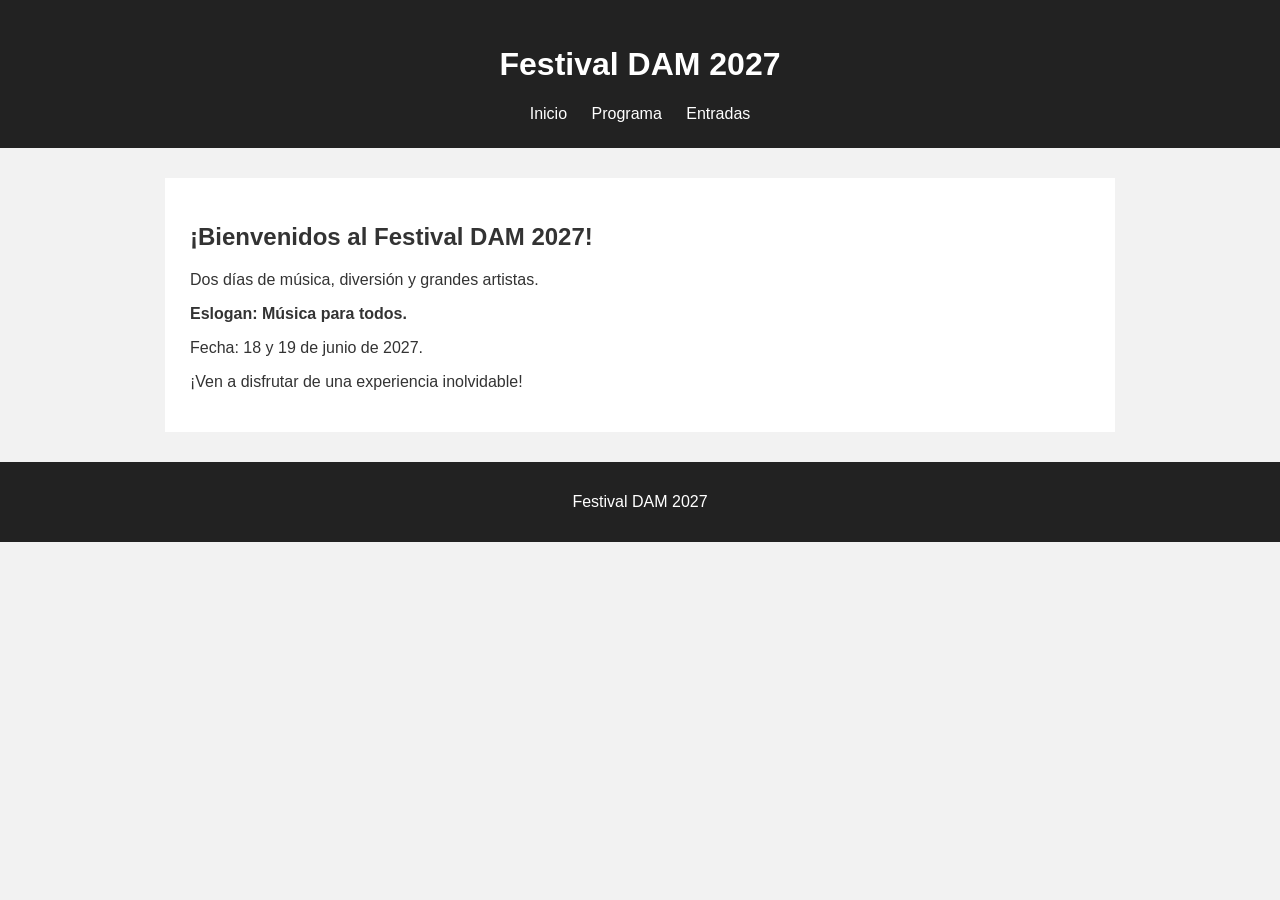
==== index.html @ 4f647424 "Primer commit: estructura inicial del festival" ====
<!DOCTYPE html>
<html lang="es">
<head>
    <meta charset="UTF-8">
    <meta name="viewport" content="width=device-width, initial-scale=1.0">
    <title>Festival DAM 2027</title>
    <link rel="stylesheet" href="style.css">
</head>
<body>
    <header>
        <h1>Festival DAM 2027</h1>
        <nav>
            <a href="index.html">Inicio</a>
            <a href="programa.html">Programa</a>
            <a href="entradas.html">Entradas</a>
        </nav>
    </header>

    <main>
        <h2>¡Bienvenidos al Festival DAM 2027!</h2>
        <p>Dos días de música, diversión y grandes artistas.</p>
        <p><strong>Eslogan: Música para todos.</strong></p>
        <p>Fecha: 18 y 19 de junio de 2027.</p>
        <p>¡Ven a disfrutar de una experiencia inolvidable!</p>
    </main>

    <footer>
        <p>Festival DAM 2027</p>
    </footer>
</body>
</html>
---- style.css ----
body {
    font-family: Arial, sans-serif;
    margin: 0;
    background-color: #f2f2f2;
    color: #333;
}

header {
    background-color: #222;
    color: white;
    text-align: center;
    padding: 25px;
}

nav a {
    color: white;
    text-decoration: none;
    margin: 10px;
}

nav a:hover {
    text-decoration: underline;
}

main {
    max-width: 900px;
    margin: 30px auto;
    padding: 25px;
    background-color: white;
}

footer {
    text-align: center;
    padding: 15px;
    background-color: #222;
    color: white;
}
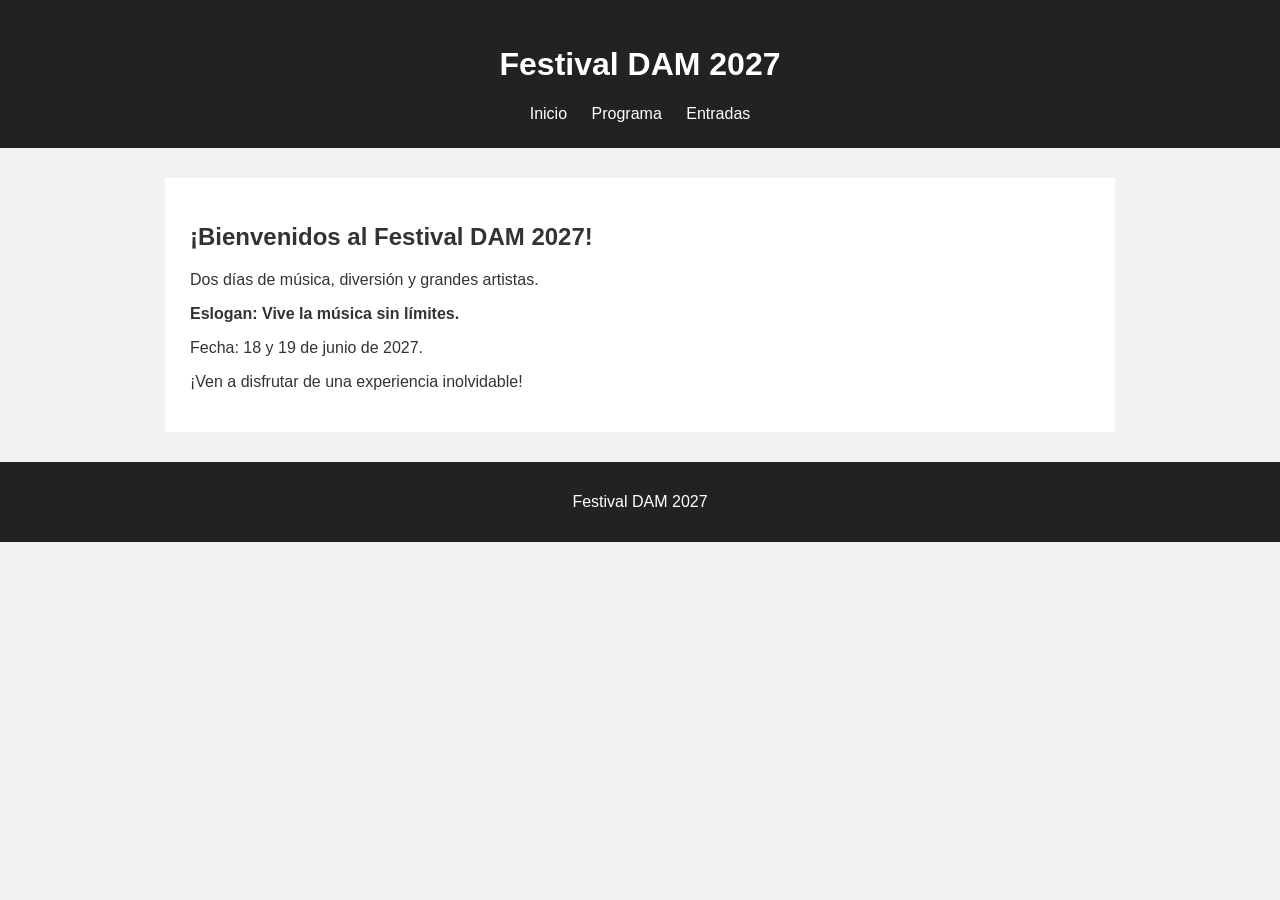
==== commit e6c63d9f: "Cambia el eslogan a 'Vive la música sin límites'" ====
--- a/index.html
+++ b/index.html
@@ -19,7 +19,7 @@
     <main>
         <h2>¡Bienvenidos al Festival DAM 2027!</h2>
         <p>Dos días de música, diversión y grandes artistas.</p>
-        <p><strong>Eslogan: Música para todos.</strong></p>
+        <p><strong>Eslogan: Vive la música sin límites.</strong></p>
         <p>Fecha: 18 y 19 de junio de 2027.</p>
         <p>¡Ven a disfrutar de una experiencia inolvidable!</p>
     </main>
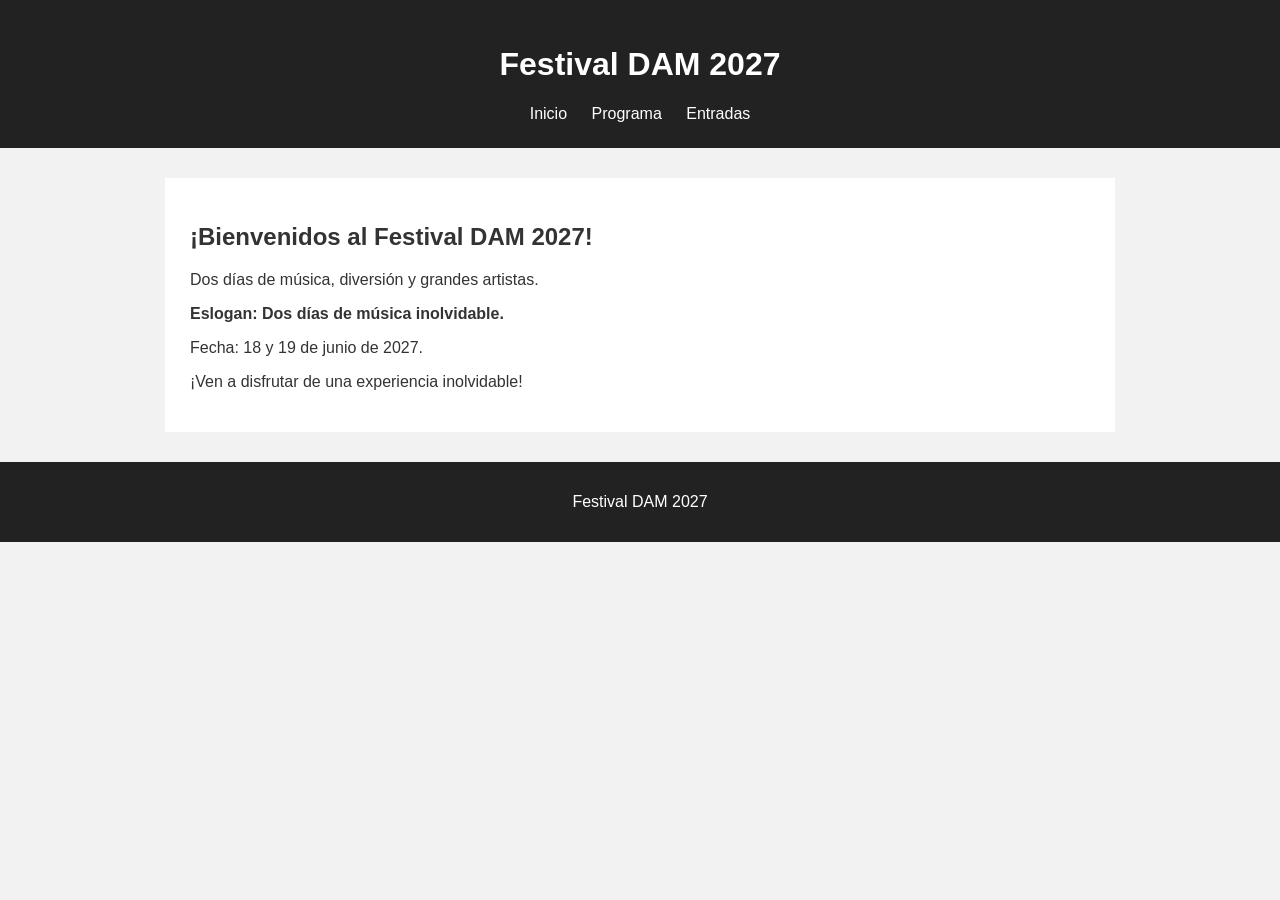
==== commit a50ab2bd: "Cambiar eslogan para abono de dos dias" ====
--- a/index.html
+++ b/index.html
@@ -19,7 +19,7 @@
     <main>
         <h2>¡Bienvenidos al Festival DAM 2027!</h2>
         <p>Dos días de música, diversión y grandes artistas.</p>
-        <p><strong>Eslogan: Vive la música sin límites.</strong></p>
+        <p><strong>Eslogan: Dos días de música inolvidable.</strong></p>
         <p>Fecha: 18 y 19 de junio de 2027.</p>
         <p>¡Ven a disfrutar de una experiencia inolvidable!</p>
     </main>
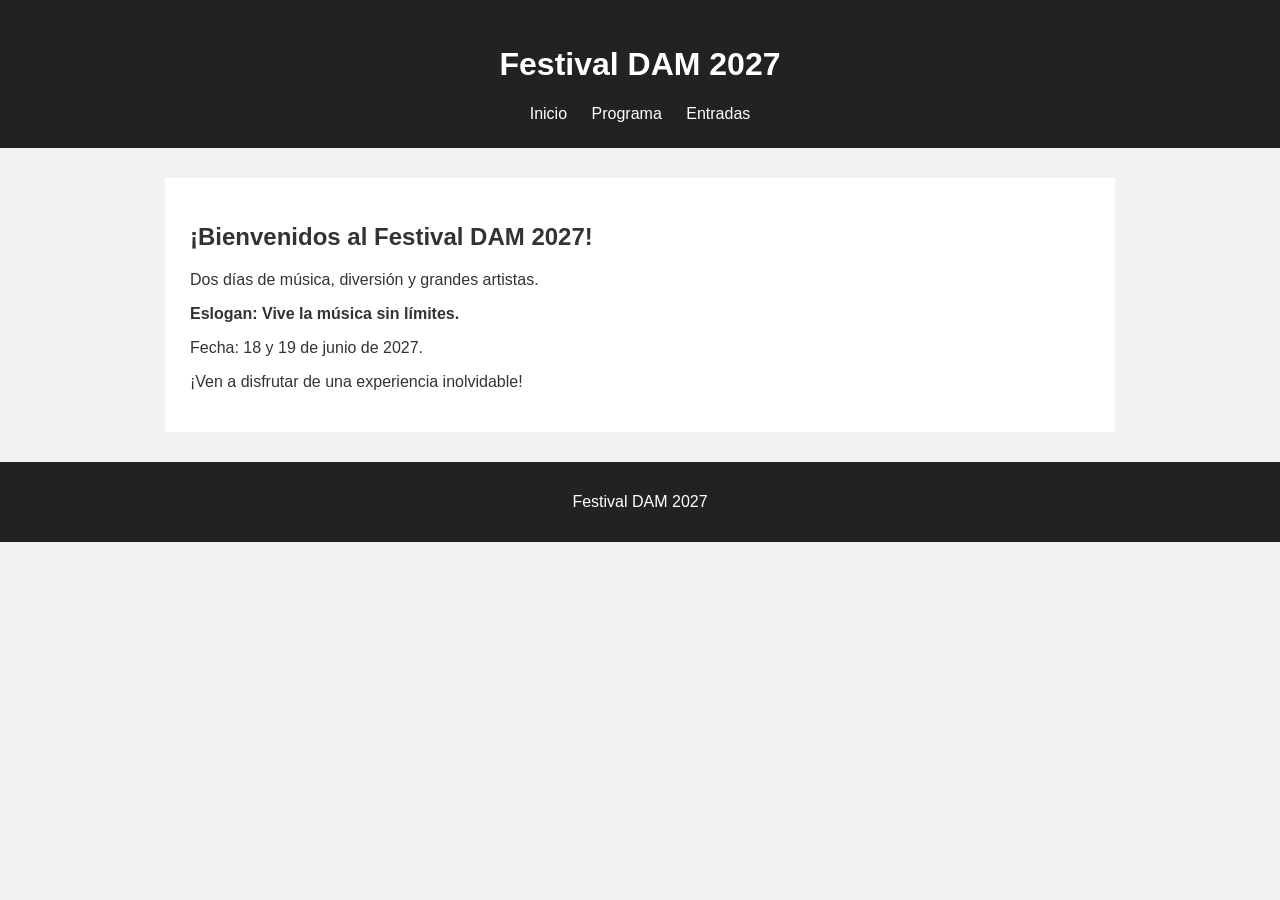
==== commit 7c0a76a9: "Actualizar eslogan del festival" ====
--- a/index.html
+++ b/index.html
@@ -19,7 +19,7 @@
     <main>
         <h2>¡Bienvenidos al Festival DAM 2027!</h2>
         <p>Dos días de música, diversión y grandes artistas.</p>
-        <p><strong>Eslogan: Dos días de música inolvidable.</strong></p>
+        <p><strong>Eslogan: Vive la música sin límites.</strong></p>
         <p>Fecha: 18 y 19 de junio de 2027.</p>
         <p>¡Ven a disfrutar de una experiencia inolvidable!</p>
     </main>
